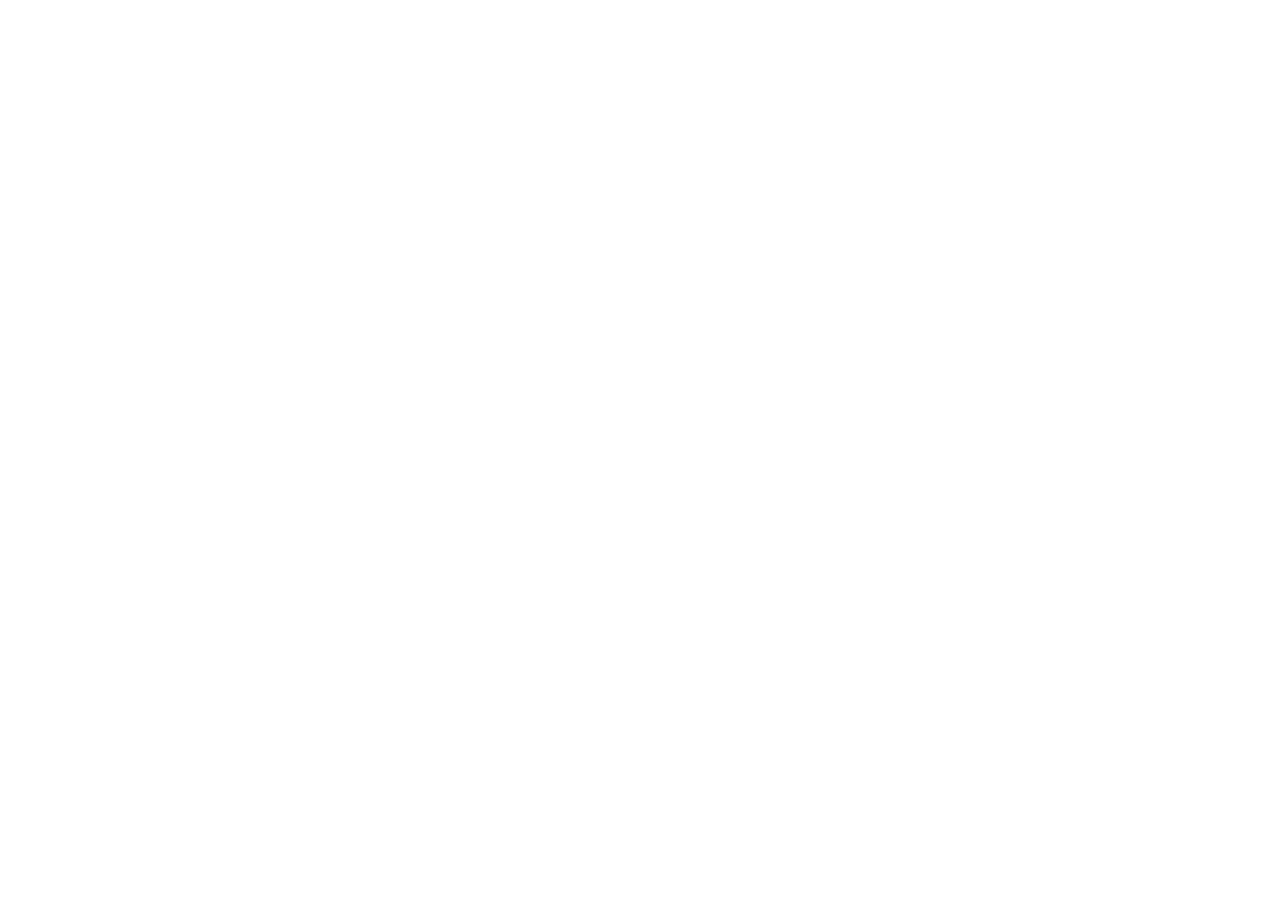
==== index.html @ 78fc2831 "Publish from r-dev95/mysite-src@324225ca2b068676dfee1f6244d4e24dd51f1428" ====
<!doctype html>
<html lang="ja">
  <head id="app-head">
    <link rel="icon" type="image/svg+xml" href="/mysite/favicon.svg" />
    <script type="module" crossorigin src="/mysite/assets/index-y3f9Eaam.js"></script>
    <link rel="modulepreload" crossorigin href="/mysite/assets/preload-helper-c4JbMTJA.js">
    <link rel="stylesheet" crossorigin href="/mysite/assets/preload-helper-nujaw0R-.css">
  </head>
  <body>
    <div id="app"></div>
  </body>
</html>
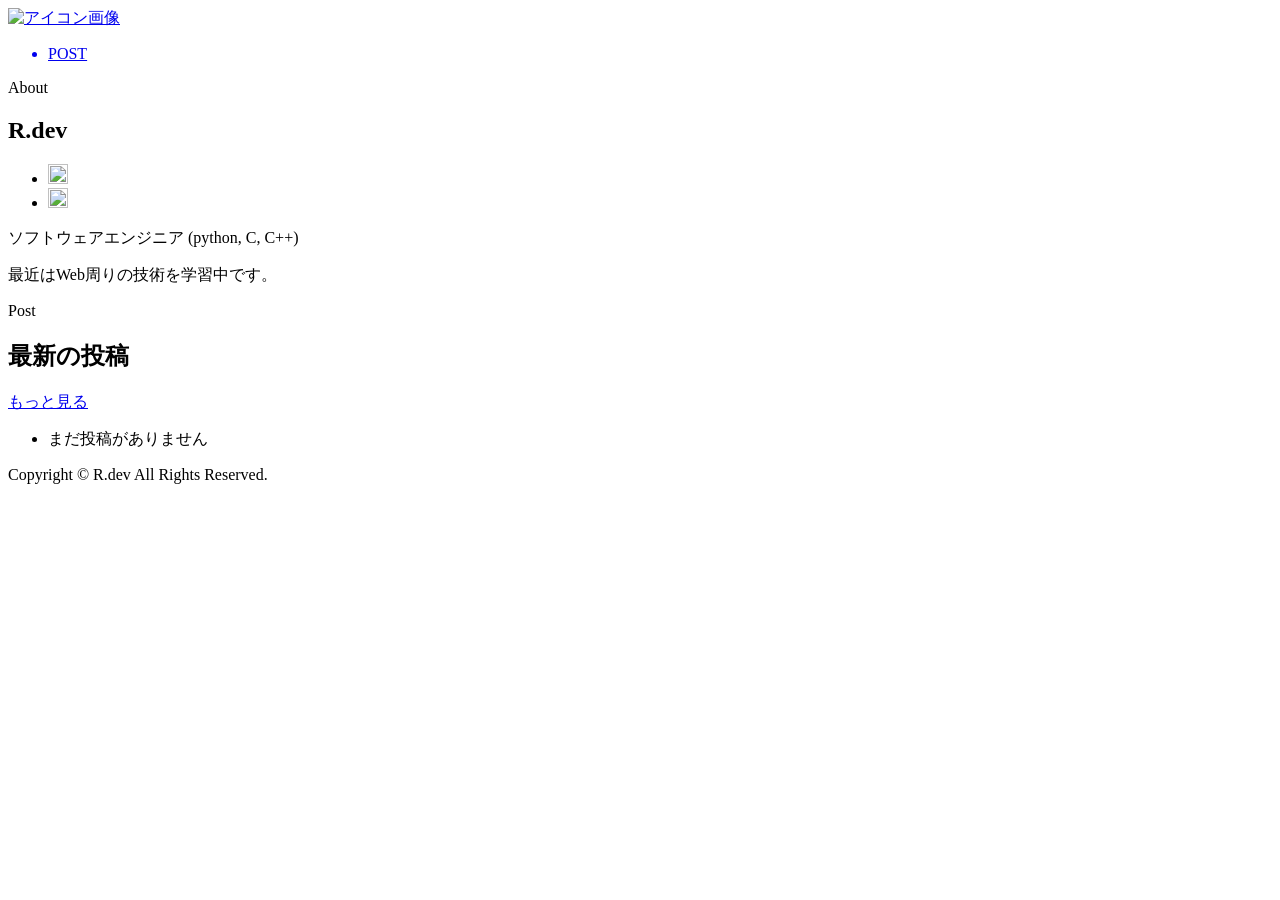
==== commit c0173a8c: "Publish from r-dev95/mysite-src@3684f4b579dba2811f93012f98e76c39af08402a" ====
--- a/index.html
+++ b/index.html
@@ -1,12 +1,72 @@
 <!doctype html>
 <html lang="ja">
-  <head id="app-head">
+  <head>
+    <title>R.dev</title>
+    <meta charset="UTF-8" />
+    <meta name="viewport" content="width=device-width, initial-scale=1.0" />
+    <meta name="description" content="R.dev の個人ブログサイトです。" />
+    <meta property="og:type" content="website" />
+    <meta property="og:title" content="R.dev" />
+    <meta property="og:description" content="R.dev の個人ブログサイトです。" />
+    <meta property="og:image" content="https://github.com/mysite/ogp.png" />
+    <meta name="twitter:card" content="summary_large_image" />
+    <meta name="twitter:title" content="R.dev" />
+    <meta name="twitter:description" content="R.dev の個人ブログサイトです。" />
+    <meta name="twitter:image" content="https://github.com/mysite/ogp.png" />
     <link rel="icon" type="image/svg+xml" href="/mysite/favicon.svg" />
-    <script type="module" crossorigin src="/mysite/assets/index-y3f9Eaam.js"></script>
-    <link rel="modulepreload" crossorigin href="/mysite/assets/preload-helper-c4JbMTJA.js">
-    <link rel="stylesheet" crossorigin href="/mysite/assets/preload-helper-nujaw0R-.css">
+    <link rel="stylesheet" crossorigin href="/mysite/assets/post-list-nujaw0R-.css">
   </head>
   <body>
-    <div id="app"></div>
+    <div id="app">
+    <header>
+      <a href="/mysite/" aria-label="Home">
+        <img src="/mysite/favicon.svg" alt="アイコン画像" />
+      </a>
+      <nav>
+        <ul>
+          <a href="/mysite/pages/posts/"><li>POST</li></a>
+        </ul>
+      </nav>
+    </header>
+    <main class="site-shell">
+      <div class="section-list">
+        <section class="section-card">
+          <p class="card-title">About</p>
+          <div class="card-header">
+            <h2>R.dev</h2>
+            <ul class="social-links" aria-label="SNS links">
+              <li>
+                <a href="https://x.com/rui__19" target="_blank" rel="noreferrer" aria-label="X">
+                  <img src="/mysite/icons/x.svg" alt="" width="20" height="20" />
+                </a>
+              </li>
+              <li>
+                <a href="https://github.com/r-dev95" target="_blank" rel="noreferrer" aria-label="GitHub">
+                  <img src="/mysite/icons/github.svg" alt="" width="20" height="20" />
+                </a>
+              </li>
+            </ul>
+          </div>
+          <div>
+            <p class="card-text">ソフトウェアエンジニア (python, C, C++)</p>
+            <p class="card-text">最近はWeb周りの技術を学習中です。</p>
+          </div>
+        </section>
+        <section class="section-card" aria-labelledby="post-heading">
+          <p class="card-title">Post</p>
+          <div class="card-header">
+            <h2 id="post-heading">最新の投稿</h2>
+            <a class="card-link" href="/mysite/pages/posts/">もっと見る</a>
+          </div>
+          <ul class="post-list" data-post-list="latest">
+            <li class="post-empty">まだ投稿がありません</li>
+          </ul>
+        </section>
+      </div>
+    </main>
+    <footer>
+      <p>Copyright &copy; R.dev All Rights Reserved.</p>
+    </footer>
+    </div>
   </body>
 </html>
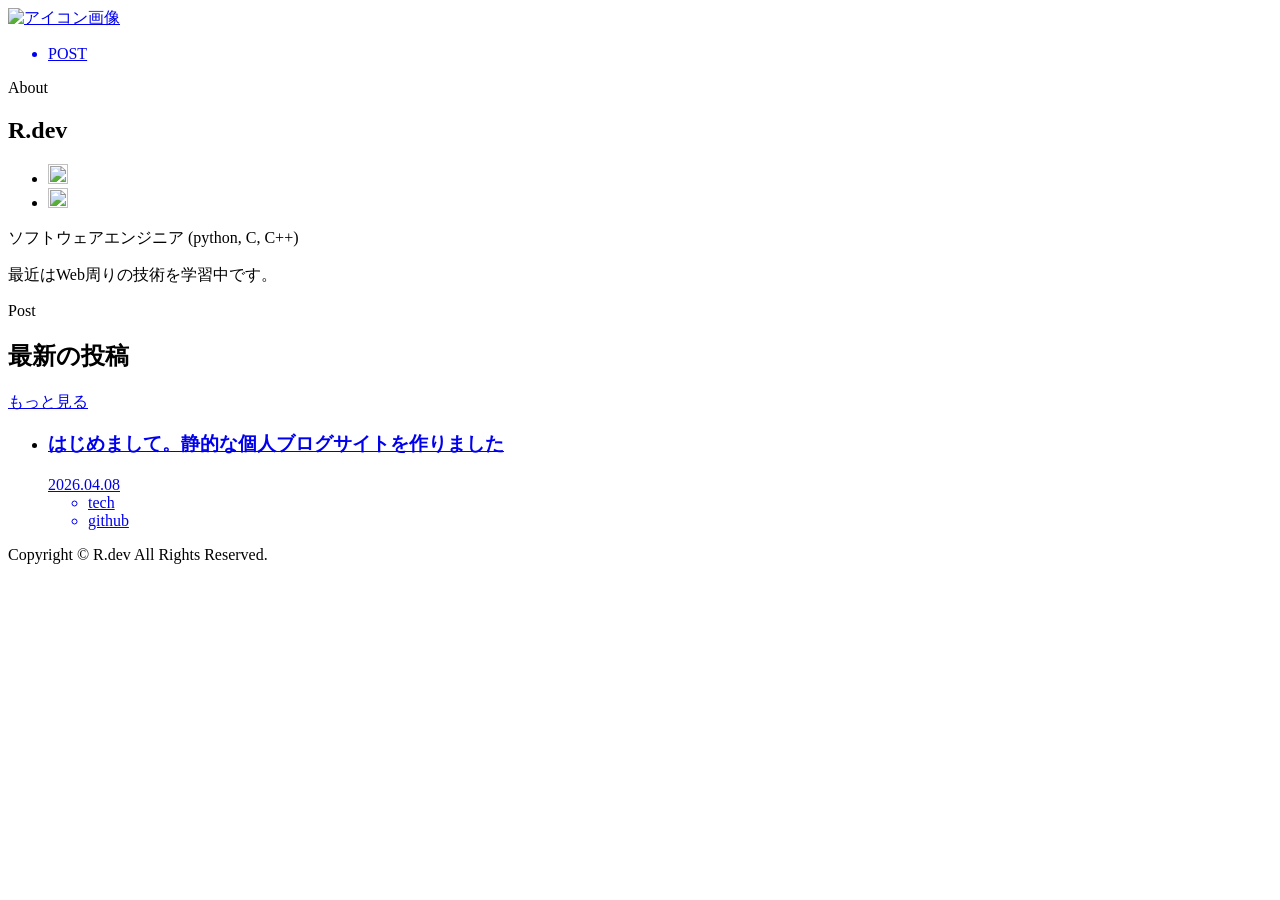
==== commit 67b2c499: "Publish from r-dev95/mysite-src@9d1060093b7afb8e55b49602213789fa33d5048d" ====
--- a/index.html
+++ b/index.html
@@ -14,7 +14,8 @@
     <meta name="twitter:description" content="R.dev の個人ブログサイトです。" />
     <meta name="twitter:image" content="https://github.com/mysite/ogp.png" />
     <link rel="icon" type="image/svg+xml" href="/mysite/favicon.svg" />
-    <link rel="stylesheet" crossorigin href="/mysite/assets/post-list-nujaw0R-.css">
+    <link rel="stylesheet" crossorigin href="/mysite/assets/components-XSGCsMab.css">
+    <link rel="stylesheet" crossorigin href="/mysite/assets/post-list-C9QhXwcD.css">
   </head>
   <body>
     <div id="app">
@@ -59,7 +60,16 @@
             <a class="card-link" href="/mysite/pages/posts/">もっと見る</a>
           </div>
           <ul class="post-list" data-post-list="latest">
-            <li class="post-empty">まだ投稿がありません</li>
+            
+          <li class="post-card" data-tags="tech github">
+            <a href="/mysite/pages/posts/0001-nice-to-meet-you/">
+              <div class="post-card-header">
+                <h3>はじめまして。静的な個人ブログサイトを作りました</h3>
+                <time datetime="2026-04-08T14:26:36.544Z">2026.04.08</time>
+              </div>
+              <ul class="tag-list post-card-tags"><li class="tag-chip">tech</li><li class="tag-chip">github</li></ul>
+            </a>
+          </li>
           </ul>
         </section>
       </div>
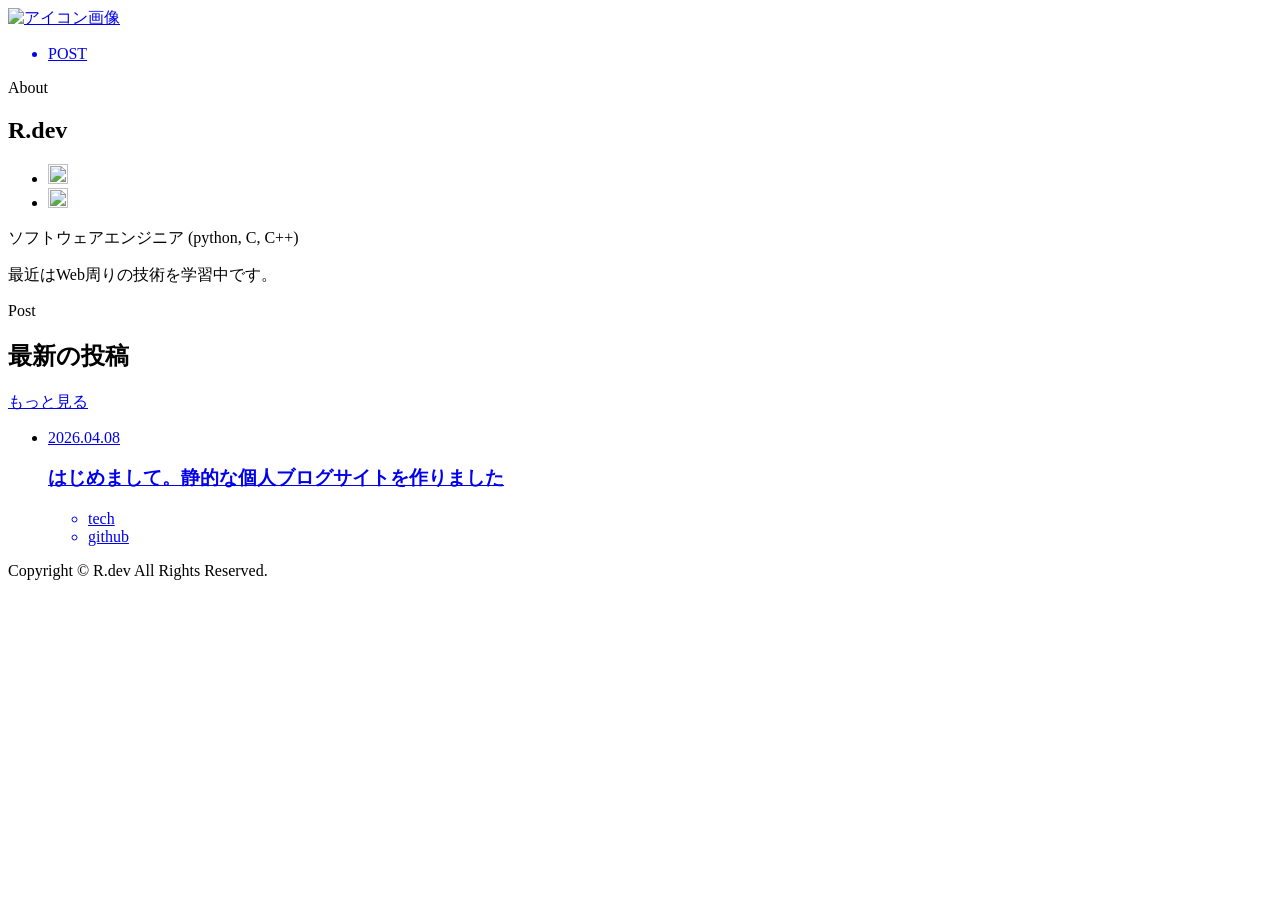
==== commit 3f7ef6d1: "Publish from r-dev95/mysite-src@8aac88599d1f63f1a3cd3eb71570c821e6673027" ====
--- a/index.html
+++ b/index.html
@@ -14,8 +14,8 @@
     <meta name="twitter:description" content="R.dev の個人ブログサイトです。" />
     <meta name="twitter:image" content="https://github.com/mysite/ogp.png" />
     <link rel="icon" type="image/svg+xml" href="/mysite/favicon.svg" />
-    <link rel="stylesheet" crossorigin href="/mysite/assets/components-XSGCsMab.css">
-    <link rel="stylesheet" crossorigin href="/mysite/assets/post-list-C9QhXwcD.css">
+    <link rel="stylesheet" crossorigin href="/mysite/assets/components-CVMkYKS_.css">
+    <link rel="stylesheet" crossorigin href="/mysite/assets/post-list-DFvcB9c4.css">
   </head>
   <body>
     <div id="app">
@@ -63,10 +63,8 @@
             
           <li class="post-card" data-tags="tech github">
             <a href="/mysite/pages/posts/0001-nice-to-meet-you/">
-              <div class="post-card-header">
-                <h3>はじめまして。静的な個人ブログサイトを作りました</h3>
-                <time datetime="2026-04-08T14:26:36.544Z">2026.04.08</time>
-              </div>
+              <time datetime="2026-04-08T14:26:36.544Z">2026.04.08</time>
+              <h3>はじめまして。静的な個人ブログサイトを作りました</h3>
               <ul class="tag-list post-card-tags"><li class="tag-chip">tech</li><li class="tag-chip">github</li></ul>
             </a>
           </li>
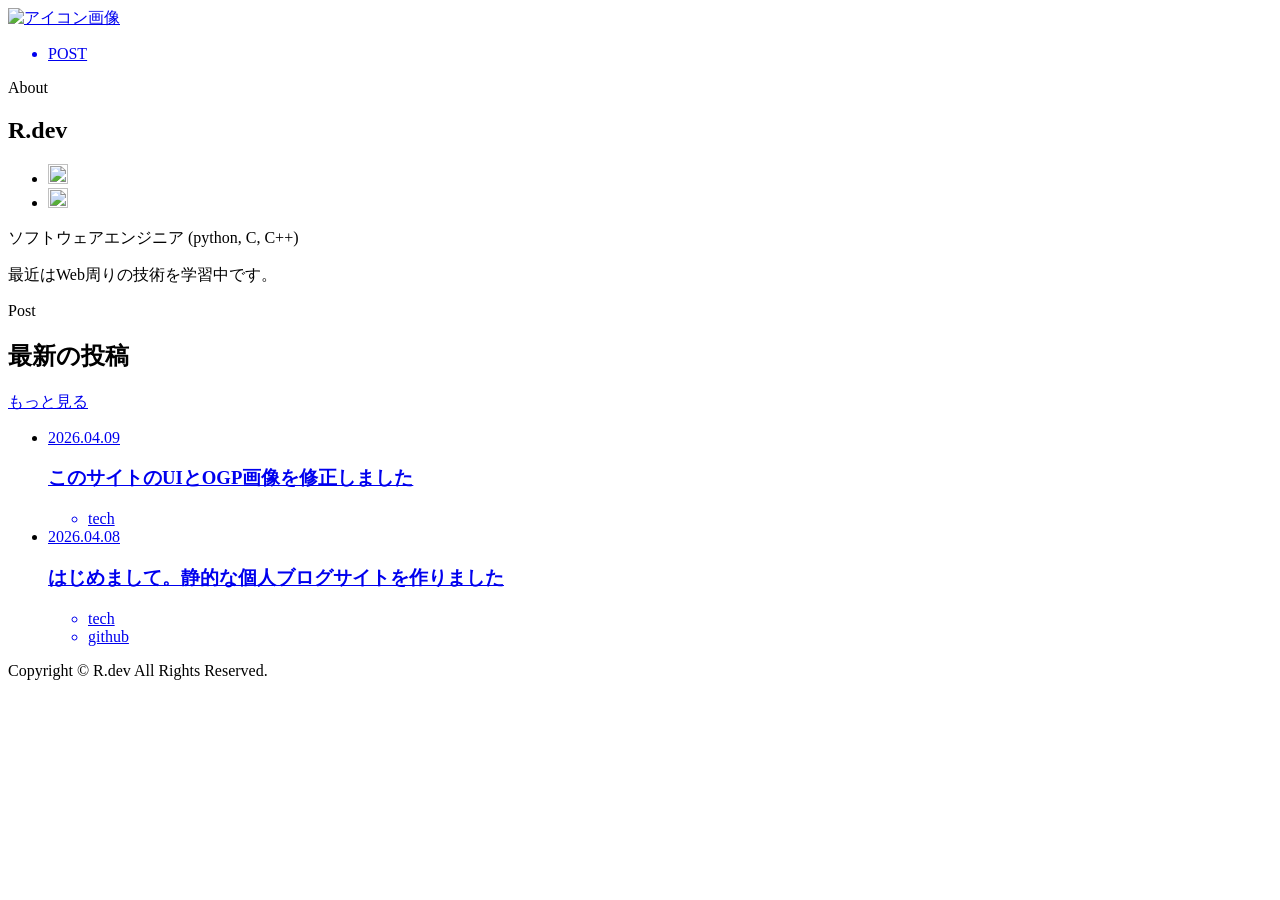
==== commit 628788f0: "Publish from r-dev95/mysite-src@468a11cf5f8926b7d0bf5b37f52e22f3a5541af6" ====
--- a/index.html
+++ b/index.html
@@ -8,11 +8,11 @@
     <meta property="og:type" content="website" />
     <meta property="og:title" content="R.dev" />
     <meta property="og:description" content="R.dev の個人ブログサイトです。" />
-    <meta property="og:image" content="https://github.com/mysite/ogp.png" />
+    <meta property="og:image" content="https://r-dev95.github.io/mysite/ogp.png" />
     <meta name="twitter:card" content="summary_large_image" />
     <meta name="twitter:title" content="R.dev" />
     <meta name="twitter:description" content="R.dev の個人ブログサイトです。" />
-    <meta name="twitter:image" content="https://github.com/mysite/ogp.png" />
+    <meta name="twitter:image" content="https://r-dev95.github.io/mysite/ogp.png" />
     <link rel="icon" type="image/svg+xml" href="/mysite/favicon.svg" />
     <link rel="stylesheet" crossorigin href="/mysite/assets/components-CVMkYKS_.css">
     <link rel="stylesheet" crossorigin href="/mysite/assets/post-list-DFvcB9c4.css">
@@ -61,6 +61,14 @@
           </div>
           <ul class="post-list" data-post-list="latest">
             
+          <li class="post-card" data-tags="tech">
+            <a href="/mysite/pages/posts/0002-change-mysite-ui/">
+              <time datetime="2026-04-09T05:15:55.432Z">2026.04.09</time>
+              <h3>このサイトのUIとOGP画像を修正しました</h3>
+              <ul class="tag-list post-card-tags"><li class="tag-chip">tech</li></ul>
+            </a>
+          </li>
+
           <li class="post-card" data-tags="tech github">
             <a href="/mysite/pages/posts/0001-nice-to-meet-you/">
               <time datetime="2026-04-08T14:26:36.544Z">2026.04.08</time>
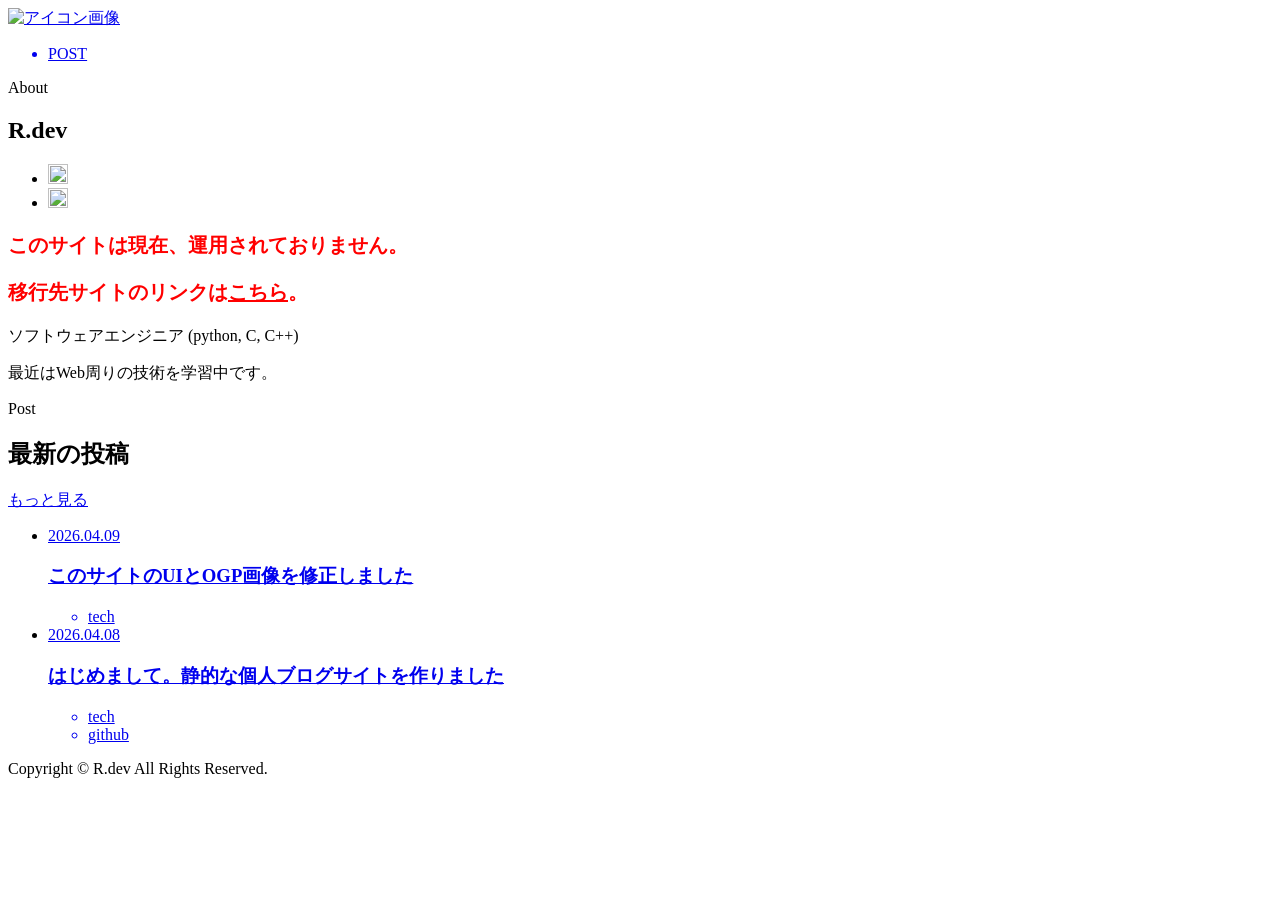
==== commit 755bd304: "Publish from r-dev95/mysite-src@ec9ebdaa5333bd71703789f49ee6140378ed1dbd" ====
--- a/index.html
+++ b/index.html
@@ -37,7 +37,7 @@
             <h2>R.dev</h2>
             <ul class="social-links" aria-label="SNS links">
               <li>
-                <a href="https://x.com/rui__19" target="_blank" rel="noreferrer" aria-label="X">
+                <a href="https://x.com/R_dev95" target="_blank" rel="noreferrer" aria-label="X">
                   <img src="/mysite/icons/x.svg" alt="" width="20" height="20" />
                 </a>
               </li>
@@ -49,6 +49,8 @@
             </ul>
           </div>
           <div>
+            <p style="color: red; font-size: 20px; font-weight: bold">このサイトは現在、運用されておりません。</p>
+            <p style="color: red; font-size: 20px; font-weight: bold">移行先サイトのリンクは<a  style="color: red; font-size: 20px; font-weight: bold" href="https://r-dev95.netlify.app/" target="_blank" rel="noreferrer" aria-label="移行先サイトのリンク">こちら</a>。</p>
             <p class="card-text">ソフトウェアエンジニア (python, C, C++)</p>
             <p class="card-text">最近はWeb周りの技術を学習中です。</p>
           </div>
